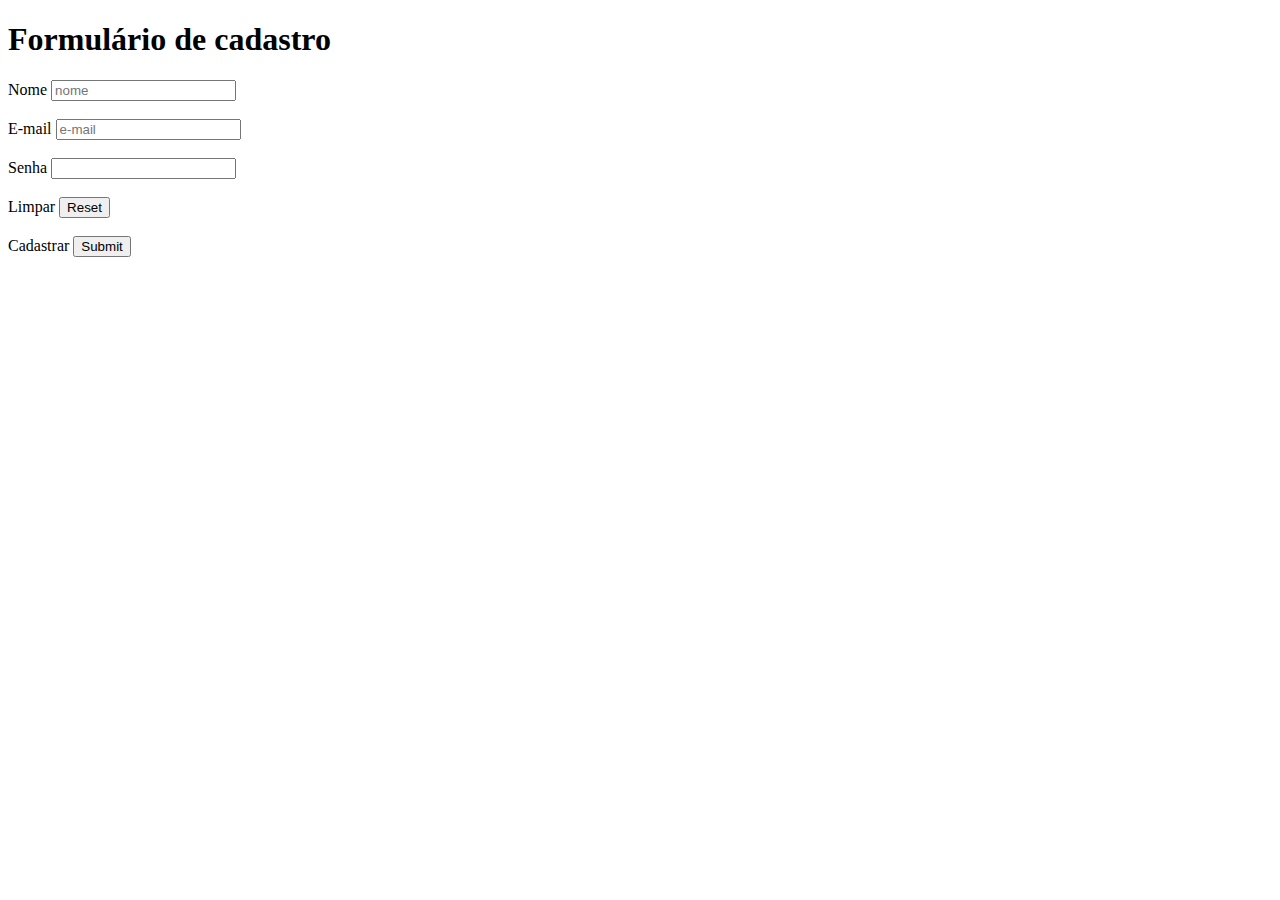
==== atividade.html @ 8650c87a "adicionando arquivos e modificações" ====
<!DOCTYPE html>
<html lang="PT-BR">
<head>
    <meta charset="UTF-8">
    <meta name="viewport" content="width=device-width, initial-scale=1.0">
    <title>Atividade</title>
</head>
<body>
    <h1>Formulário de cadastro</h1>
    <label for="nome">Nome</label>
    <input id="nome"placeholder="nome">
    <br> <br>

    <label for="email">E-mail</label>
    <input id="email" type="email" placeholder="e-mail">
    <br> <br>

    <label for="senha">Senha</label>
    <input id="senha" type="password">
    <br> <br>

    Limpar <input type="reset"> 
    <br> <br>
    Cadastrar <input type="submit"> 

</body>
</html>
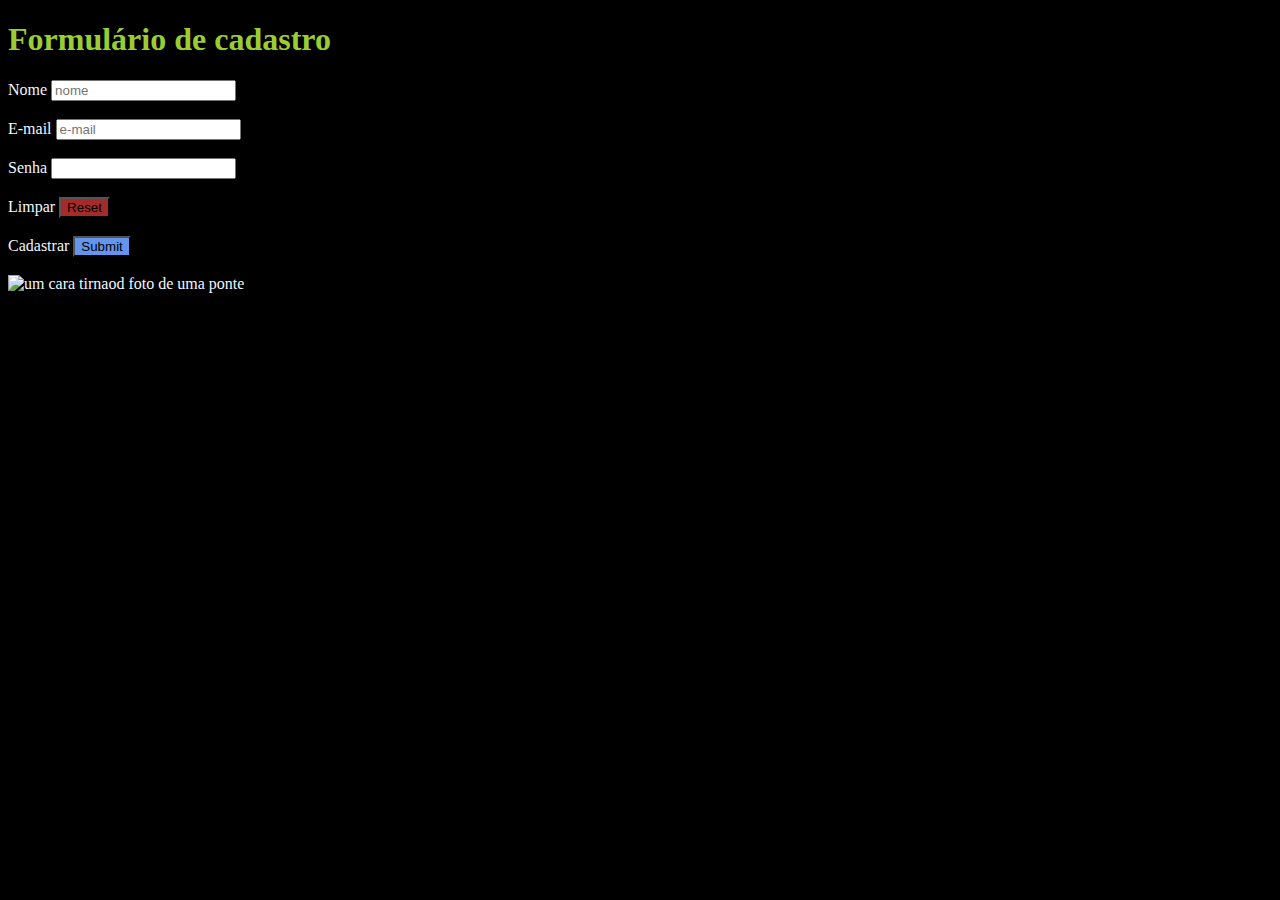
==== commit d3f2350e: "subindo diversas modificações" ====
--- a/atividade.html
+++ b/atividade.html
@@ -4,6 +4,30 @@
     <meta charset="UTF-8">
     <meta name="viewport" content="width=device-width, initial-scale=1.0">
     <title>Atividade</title>
+    <link rel="stylesheet" type="text/css" href="./style.css">
+ 
+    <style>
+
+    body{
+        background-color: black;
+        color: aliceblue;
+        }
+
+    h1 {
+        color: yellowgreen;
+    }
+
+    .submit {
+        background-color: cornflowerblue;
+    } 
+
+    .photo{
+       width: 1425px;
+       height:300px;
+    }
+    
+
+    </style>
 </head>
 <body>
     <h1>Formulário de cadastro</h1>
@@ -19,9 +43,14 @@
     <input id="senha" type="password">
     <br> <br>
 
-    Limpar <input type="reset"> 
+    Limpar <input style="background-color: brown;" type="reset"> 
     <br> <br>
-    Cadastrar <input type="submit"> 
+    Cadastrar <input class="submit" type="submit"> 
+    <br> <br>
+
+    <img src="https://upload.wikimedia.org/wikipedia/commons/thumb/b/b6/Image_created_with_a_mobile_phone.png/220px-Image_created_with_a_mobile_phone.png" alt="um cara tirnaod foto de uma ponte" class="photo">
+
+
 
 </body>
 </html>